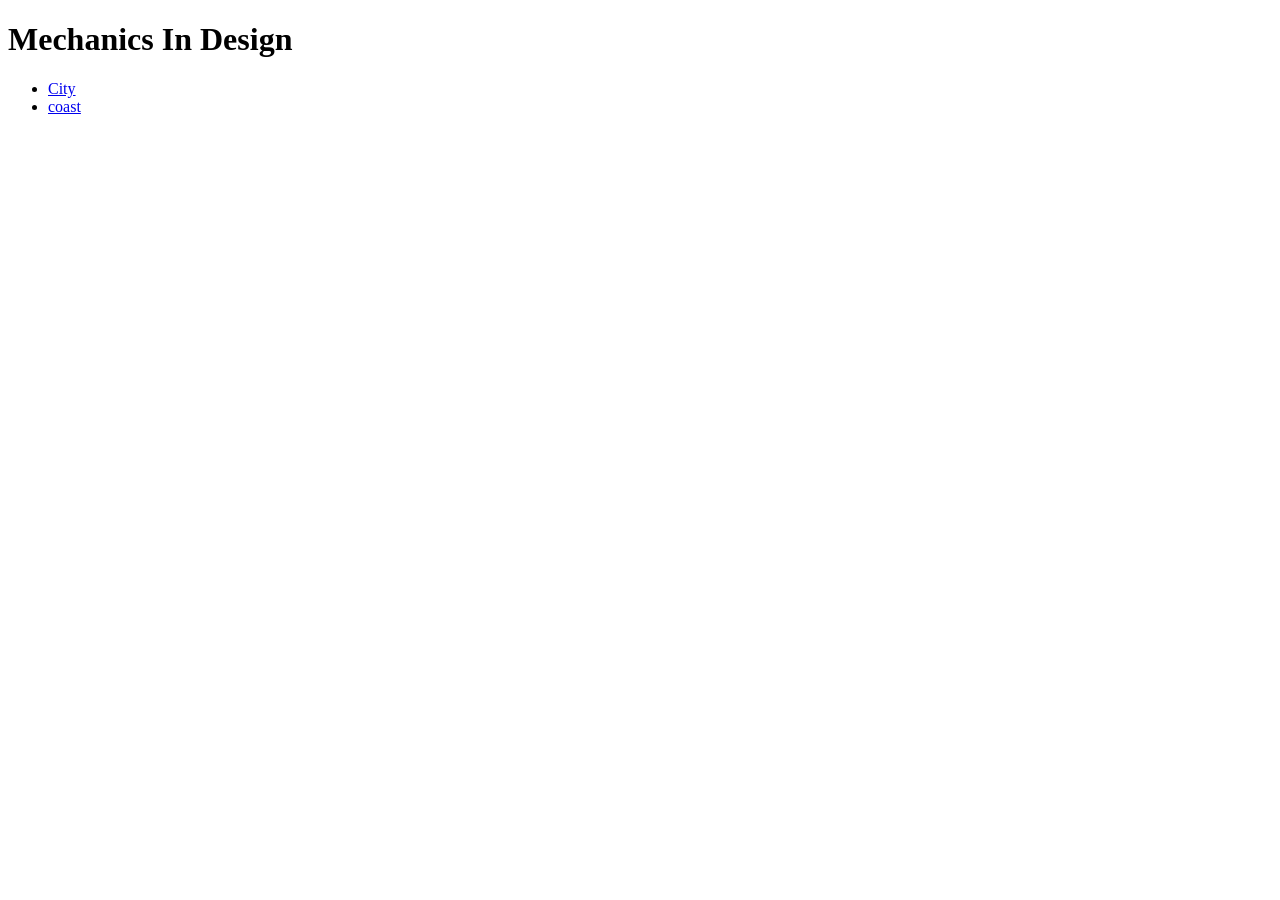
==== coast.html @ e74bc5a6 "feat:add a new html page" ====
<!DOCTYPE html>
<html lang="en">
  <head>
    <meta charset="UTF-8" />
    <meta http-equiv="X-UA-Compatible" content="IE=edge" />
    <meta name="viewport" content="width=device-width, initial-scale=1.0" />
    <link rel="stylesheet" href="assets/css/style.css" />
    <title>Mechasign</title>
  </head>
  <body>
    <h1>Mechanics In Design</h1>
    <nav>
      <ul>
        <li>
          <a href="index.html">City</a>
        </li>
        <li>
          <a href="coast.html">coast</a>
        </li>
      </ul>
    </nav>
  </body>
</html>
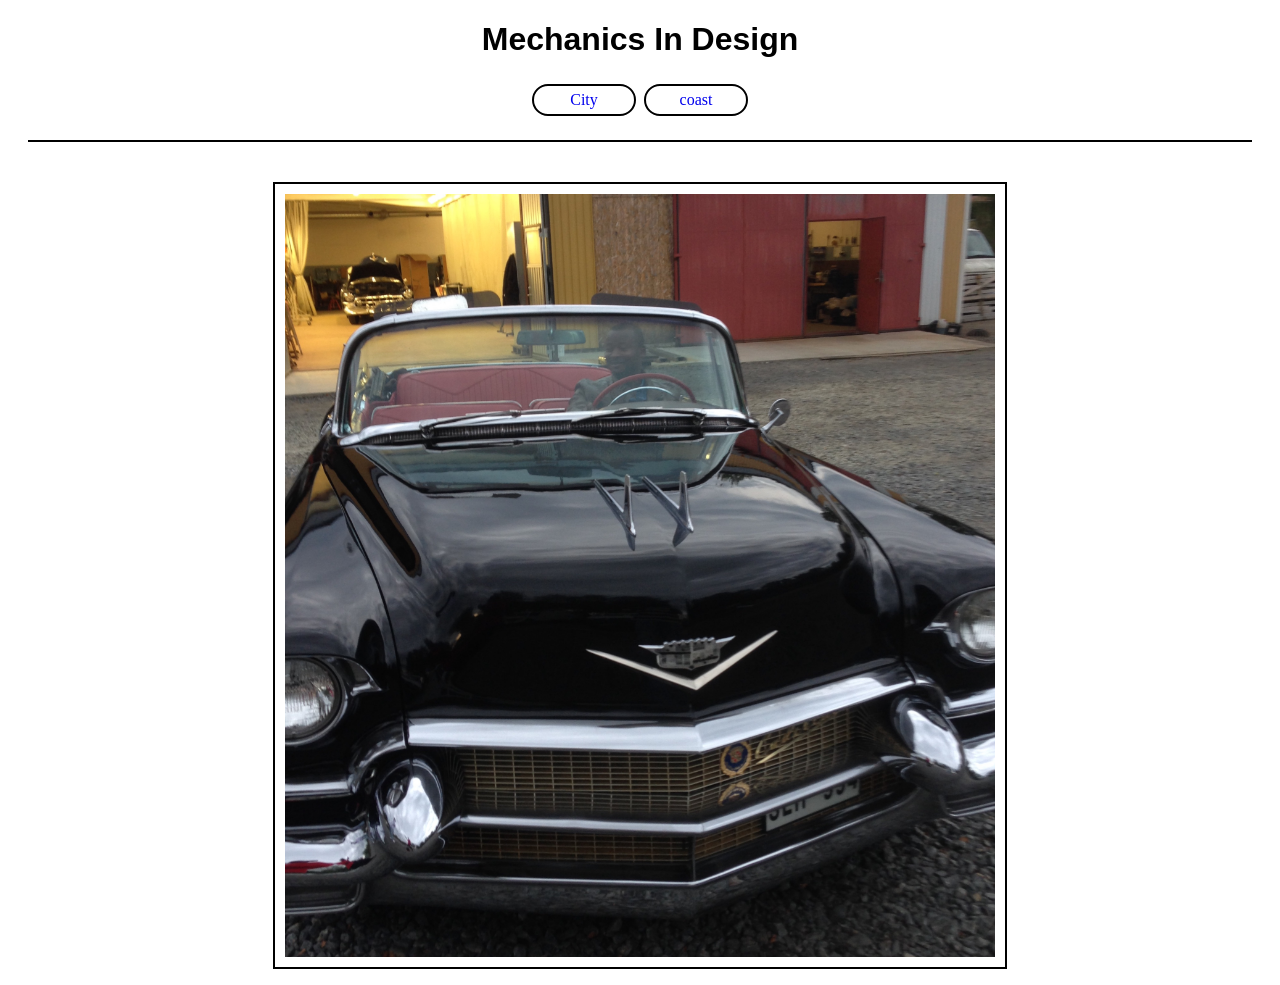
==== commit 690be2f3: "feat:add images to the webpages" ====
--- a/coast.html
+++ b/coast.html
@@ -19,5 +19,10 @@
         </li>
       </ul>
     </nav>
+    <section>
+      <figure>
+        <img src="assets/images/car.jpg" alt="an image of car" />
+      </figure>
+    </section>
   </body>
 </html>
--- a/assets/css/style.css
+++ b/assets/css/style.css
@@ -0,0 +1,48 @@
+ul {
+    list-style-type: none;
+    margin: 0;
+    padding: 0;
+}
+
+a {
+    border: 2px solid black;
+    border-radius: 50%;
+    width: 5rem;
+    padding: 5px 10px;
+    text-align: center;
+    text-decoration: none;
+    display: inline-block;
+    margin: 4px 2px;
+    border-radius: 16px;
+    font-family: Lato;
+}
+
+li {
+    display: inline;
+}
+
+nav {
+    text-align: center;
+    border-bottom: 2px solid black;
+    margin: 0px 20px 20px 20px;
+    padding-bottom: 20px;
+}
+
+img {
+    border: 2px solid black;
+    max-width: 60%;
+    padding: 10px;
+    display: block;
+    margin-left: auto;
+    margin-right: auto;
+
+}
+
+h1 {
+    font-family: Roboto, sans-serif;
+    text-align: center;
+}
+
+figure {
+    margin-top: 40px;
+}
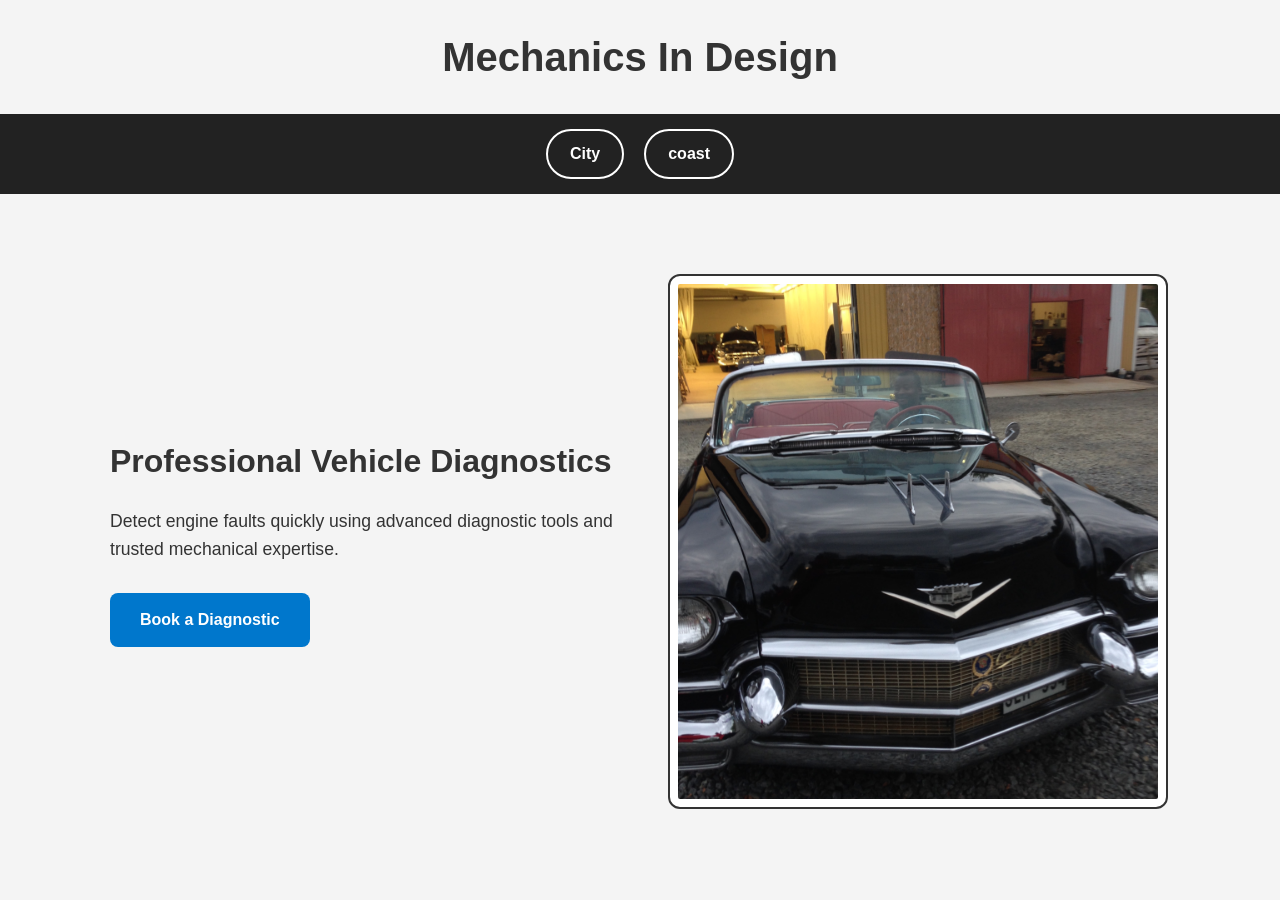
==== commit cac60da7: "Improve furniture and car diagnostics landing pages" ====
--- a/coast.html
+++ b/coast.html
@@ -1,4 +1,4 @@
-<!DOCTYPE html>
+<!doctype html>
 <html lang="en">
   <head>
     <meta charset="UTF-8" />
@@ -19,9 +19,17 @@
         </li>
       </ul>
     </nav>
-    <section>
+    <section class="hero">
+      <div class="hero-text">
+        <h2>Professional Vehicle Diagnostics</h2>
+        <p>
+          Detect engine faults quickly using advanced diagnostic tools and
+          trusted mechanical expertise.
+        </p>
+        <a href="#" class="button"> Book a Diagnostic </a>
+      </div>
       <figure>
-        <img src="assets/images/car.jpg" alt="an image of car" />
+        <img src="assets/images/car.jpg" alt="Car diagnostic inspection" />
       </figure>
     </section>
   </body>
--- a/assets/css/style.css
+++ b/assets/css/style.css
@@ -1,48 +1,121 @@
-ul {
-    list-style-type: none;
-    margin: 0;
-    padding: 0;
+/* Global Reset */
+
+* {
+  margin: 0;
+  padding: 0;
+  box-sizing: border-box;
 }
-
-a {
-    border: 2px solid black;
-    border-radius: 50%;
-    width: 5rem;
-    padding: 5px 10px;
+/* Body */
+body {
+  font-family: Arial, Helvetica, sans-serif;
+  background: #f4f4f4;
+  color: #333;
+  line-height: 1.6;
+}
+/* Headings */
+h1 {
+  text-align: center;
+  font-size: 2.5rem;
+  padding: 25px;
+  font-family: Roboto, Arial, sans-serif;
+}
+h2 {
+  font-size: 2rem;
+  margin-bottom: 20px;
+}
+/* Navigation */
+nav {
+  background: #222;
+  padding: 15px 0;
+}
+nav ul {
+  display: flex;
+  justify-content: center;
+  list-style: none;
+  gap: 20px;
+}
+nav li {
+  list-style: none;
+}
+nav a {
+  display: inline-block;
+  padding: 10px 22px;
+  text-decoration: none;
+  color: white;
+  font-weight: bold;
+  border: 2px solid white;
+  border-radius: 25px;
+  transition: 0.3s ease;
+}
+nav a:hover {
+  background: #00b4d8;
+  border-color: #00b4d8;
+  color: white;
+}
+/* Hero Section */
+.hero {
+  max-width: 1100px;
+  margin: 60px auto;
+  padding: 20px;
+  display: flex;
+  align-items: center;
+  justify-content: space-between;
+  gap: 50px;
+}
+.hero-text {
+  flex: 1;
+}
+.hero-text p {
+  margin-bottom: 30px;
+  font-size: 1.1rem;
+}
+/* Button */
+.button {
+  display: inline-block;
+  background: #0077cc;
+  color: white;
+  text-decoration: none;
+  padding: 14px 30px;
+  border-radius: 8px;
+  font-weight: bold;
+  transition: 0.3s ease;
+}
+.button:hover {
+  background: #005fa3;
+}
+/* Images */
+figure {
+  flex: 1;
+}
+.hero img,
+figure img {
+  width: 100%;
+  max-width: 500px;
+  display: block;
+  margin: auto;
+  border: 2px solid #333;
+  border-radius: 12px;
+  padding: 8px;
+  background: white;
+}
+/* Responsive Design */
+@media (max-width: 768px) {
+  .hero {
+    flex-direction: column;
     text-align: center;
-    text-decoration: none;
-    display: inline-block;
-    margin: 4px 2px;
-    border-radius: 16px;
-    font-family: Lato;
+    margin: 30px auto;
+  }
+  nav ul {
+    flex-direction: column;
+    gap: 12px;
+  }
+  .hero img {
+    max-width: 100%;
+  }
+  h1 {
+    font-size: 2rem;
+  }
+  h2 {
+    font-size: 1.7rem;
+  }
 }
-
-li {
-    display: inline;
-}
-
-nav {
-    text-align: center;
-    border-bottom: 2px solid black;
-    margin: 0px 20px 20px 20px;
-    padding-bottom: 20px;
-}
-
-img {
-    border: 2px solid black;
-    max-width: 60%;
-    padding: 10px;
-    display: block;
-    margin-left: auto;
-    margin-right: auto;
-
-}
-
-h1 {
-    font-family: Roboto, sans-serif;
-    text-align: center;
-}
-
-figure {
-    margin-top: 40px;
-}
